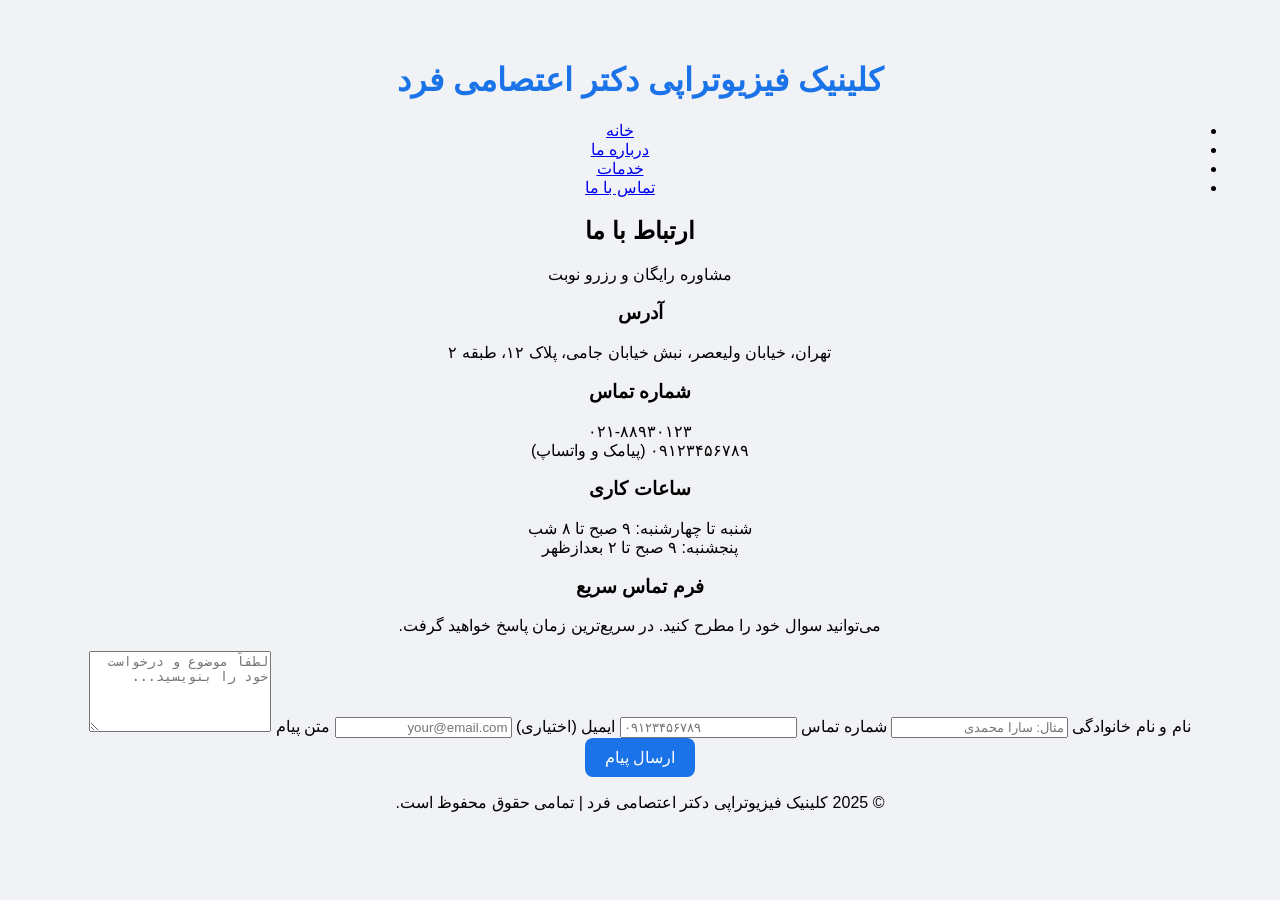
==== public/contact.html @ 61459832 "اضافه شدن صفحات about, services, contact با نام کلینیک دکتر اعتصامی فرد" ====
<!DOCTYPE html>
<html lang="fa" dir="rtl">
<head>
    <meta charset="UTF-8">
    <meta name="viewport" content="width=device-width, initial-scale=1.0">
    <title>تماس با ما | نوبت‌دهی آنلاین کلینیک فیزیوتراپی دکتر اعتصامی فرد</title>
    <meta name="description" content="آدرس، شماره تماس، ساعات کاری و فرم تماس کلینیک فیزیوتراپی دکتر اعتصامی فرد">
    <link rel="stylesheet" href="css/style.css">
</head>
<body>

    <header>
        <div class="container">
            <h1>کلینیک فیزیوتراپی دکتر اعتصامی فرد</h1>
            <nav>
                <ul>
                    <li><a href="index.html">خانه</a></li>
                    <li><a href="about.html">درباره ما</a></li>
                    <li><a href="services.html">خدمات</a></li>
                    <li><a href="contact.html">تماس با ما</a></li>
                </ul>
            </nav>
        </div>
    </header>

    <main>
        <section class="contact-hero">
            <div class="container">
                <h2>ارتباط با ما</h2>
                <p>مشاوره رایگان و رزرو نوبت</p>
            </div>
        </section>

        <section class="contact-info">
            <div class="container">
                <div class="info-box">
                    <h3>آدرس</h3>
                    <p>تهران، خیابان ولیعصر، نبش خیابان جامی، پلاک ۱۲، طبقه ۲</p>
                </div>
                <div class="info-box">
                    <h3>شماره تماس</h3>
                    <p>۰۲۱-۸۸۹۳۰۱۲۳<br>۰۹۱۲۳۴۵۶۷۸۹ (پیامک و واتساپ)</p>
                </div>
                <div class="info-box">
                    <h3>ساعات کاری</h3>
                    <p>شنبه تا چهارشنبه: ۹ صبح تا ۸ شب<br>پنجشنبه: ۹ صبح تا ۲ بعدازظهر</p>
                </div>
            </div>
        </section>

        <section class="contact-form">
            <div class="container">
                <h3>فرم تماس سریع</h3>
                <p>می‌توانید سوال خود را مطرح کنید. در سریع‌ترین زمان پاسخ خواهید گرفت.</p>
                <!-- action را با آدرس Formspree خودتان جایگزین کنید -->
                <form action="https://formspree.io/f/your-form-id" method="POST">
                    <label for="name">نام و نام خانوادگی</label>
                    <input type="text" id="name" name="name" required placeholder="مثال: سارا محمدی">
                    
                    <label for="phone">شماره تماس</label>
                    <input type="tel" id="phone" name="phone" required placeholder="۰۹۱۲۳۴۵۶۷۸۹">
                    
                    <label for="email">ایمیل (اختیاری)</label>
                    <input type="email" id="email" name="email" placeholder="your@email.com">
                    
                    <label for="message">متن پیام</label>
                    <textarea id="message" name="message" rows="5" required placeholder="لطفاً موضوع و درخواست خود را بنویسید..."></textarea>
                    
                    <button type="submit">ارسال پیام</button>
                </form>
            </div>
        </section>
    </main>

    <footer>
        <div class="container">
            <p>&copy; 2025 کلینیک فیزیوتراپی دکتر اعتصامی فرد | تمامی حقوق محفوظ است.</p>
        </div>
    </footer>

    <script src="js/main.js"></script>
</body>
</html>
---- public/css/style.css ----
body {
    font-family: 'Tahoma', sans-serif;
    background-color: #f0f2f5;
    text-align: center;
    padding: 2rem;
}
h1 {
    color: #1a73e8;
}
button {
    background-color: #1a73e8;
    color: white;
    border: none;
    padding: 10px 20px;
    font-size: 1rem;
    border-radius: 8px;
    cursor: pointer;
}
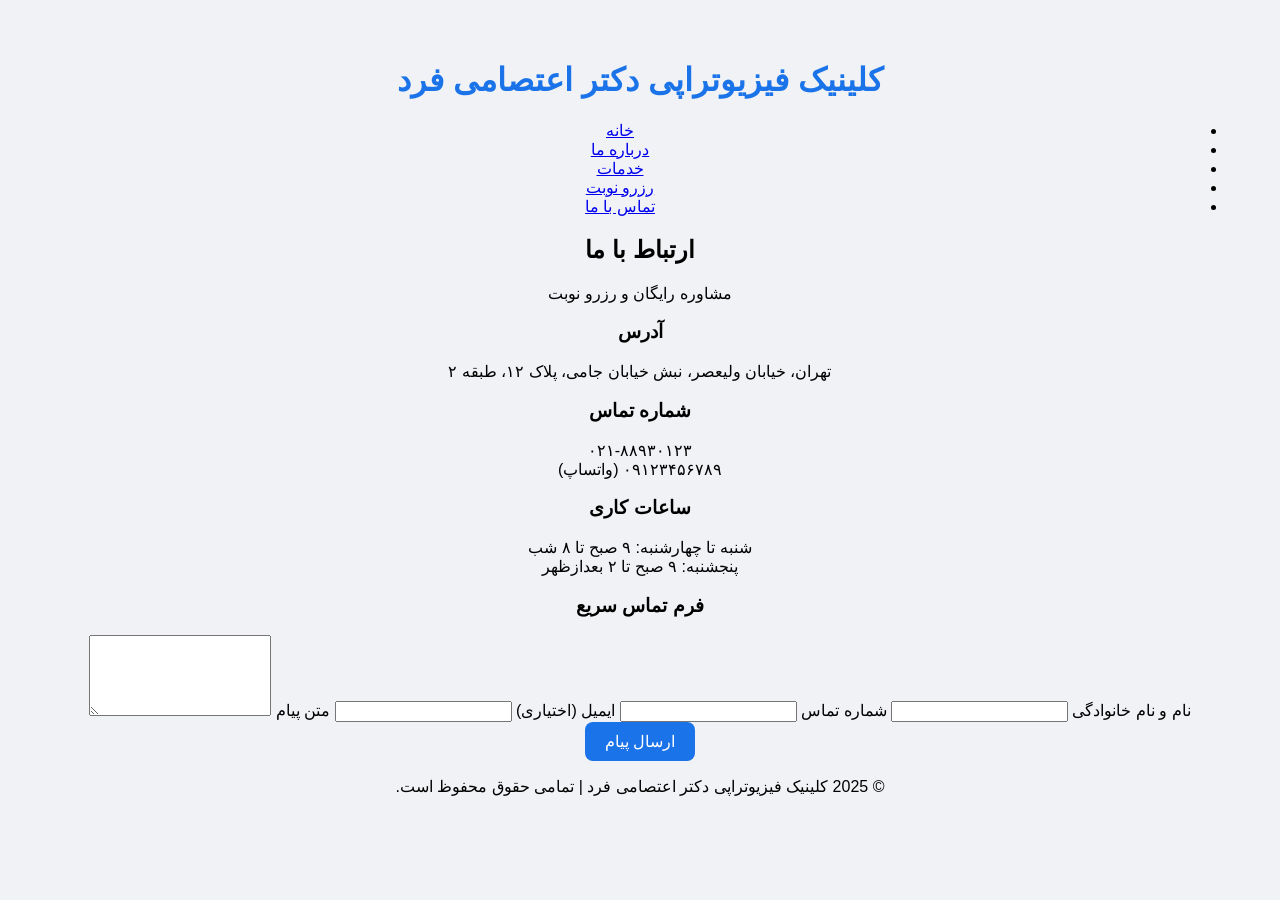
==== commit 54d49c0a: "نسخه قوی سایت کلینیک دکتر اعتصامی فرد: افزودن بک‌اند، دیتابیس، پنل مدیریت، رزرو نوبت و AJAX" ====
--- a/public/contact.html
+++ b/public/contact.html
@@ -3,12 +3,11 @@
 <head>
     <meta charset="UTF-8">
     <meta name="viewport" content="width=device-width, initial-scale=1.0">
-    <title>تماس با ما | نوبت‌دهی آنلاین کلینیک فیزیوتراپی دکتر اعتصامی فرد</title>
-    <meta name="description" content="آدرس، شماره تماس، ساعات کاری و فرم تماس کلینیک فیزیوتراپی دکتر اعتصامی فرد">
+    <title>تماس با ما | کلینیک دکتر اعتصامی فرد</title>
+    <meta name="description" content="آدرس، شماره تماس و فرم تماس کلینیک فیزیوتراپی دکتر اعتصامی فرد">
     <link rel="stylesheet" href="css/style.css">
 </head>
 <body>
-
     <header>
         <div class="container">
             <h1>کلینیک فیزیوتراپی دکتر اعتصامی فرد</h1>
@@ -17,12 +16,12 @@
                     <li><a href="index.html">خانه</a></li>
                     <li><a href="about.html">درباره ما</a></li>
                     <li><a href="services.html">خدمات</a></li>
+                    <li><a href="booking.html">رزرو نوبت</a></li>
                     <li><a href="contact.html">تماس با ما</a></li>
                 </ul>
             </nav>
         </div>
     </header>
-
     <main>
         <section class="contact-hero">
             <div class="container">
@@ -30,7 +29,6 @@
                 <p>مشاوره رایگان و رزرو نوبت</p>
             </div>
         </section>
-
         <section class="contact-info">
             <div class="container">
                 <div class="info-box">
@@ -39,7 +37,7 @@
                 </div>
                 <div class="info-box">
                     <h3>شماره تماس</h3>
-                    <p>۰۲۱-۸۸۹۳۰۱۲۳<br>۰۹۱۲۳۴۵۶۷۸۹ (پیامک و واتساپ)</p>
+                    <p>۰۲۱-۸۸۹۳۰۱۲۳<br>۰۹۱۲۳۴۵۶۷۸۹ (واتساپ)</p>
                 </div>
                 <div class="info-box">
                     <h3>ساعات کاری</h3>
@@ -47,37 +45,48 @@
                 </div>
             </div>
         </section>
-
         <section class="contact-form">
             <div class="container">
                 <h3>فرم تماس سریع</h3>
-                <p>می‌توانید سوال خود را مطرح کنید. در سریع‌ترین زمان پاسخ خواهید گرفت.</p>
-                <!-- action را با آدرس Formspree خودتان جایگزین کنید -->
-                <form action="https://formspree.io/f/your-form-id" method="POST">
+                <form id="contactForm">
                     <label for="name">نام و نام خانوادگی</label>
-                    <input type="text" id="name" name="name" required placeholder="مثال: سارا محمدی">
-                    
+                    <input type="text" id="name" name="name" required>
                     <label for="phone">شماره تماس</label>
-                    <input type="tel" id="phone" name="phone" required placeholder="۰۹۱۲۳۴۵۶۷۸۹">
-                    
+                    <input type="tel" id="phone" name="phone" required>
                     <label for="email">ایمیل (اختیاری)</label>
-                    <input type="email" id="email" name="email" placeholder="your@email.com">
-                    
+                    <input type="email" id="email" name="email">
                     <label for="message">متن پیام</label>
-                    <textarea id="message" name="message" rows="5" required placeholder="لطفاً موضوع و درخواست خود را بنویسید..."></textarea>
-                    
+                    <textarea id="message" name="message" rows="5" required></textarea>
                     <button type="submit">ارسال پیام</button>
                 </form>
+                <div id="contactMessage"></div>
             </div>
         </section>
     </main>
-
     <footer>
         <div class="container">
             <p>&copy; 2025 کلینیک فیزیوتراپی دکتر اعتصامی فرد | تمامی حقوق محفوظ است.</p>
         </div>
     </footer>
-
-    <script src="js/main.js"></script>
+    <script>
+        document.getElementById('contactForm').addEventListener('submit', async function(e) {
+            e.preventDefault();
+            const formData = new FormData(this);
+            const response = await fetch('../backend/save_message.php', {
+                method: 'POST',
+                body: formData
+            });
+            const result = await response.json();
+            const msgDiv = document.getElementById('contactMessage');
+            if(result.success) {
+                msgDiv.style.color = 'green';
+                msgDiv.innerHTML = result.message;
+                this.reset();
+            } else {
+                msgDiv.style.color = 'red';
+                msgDiv.innerHTML = result.message;
+            }
+        });
+    </script>
 </body>
 </html>
--- a/public/css/style.css
+++ b/public/css/style.css
@@ -16,3 +16,53 @@
     border-radius: 8px;
     cursor: pointer;
 }
+
+/* ===== بهبود ریسپانسیو ===== */
+@media (max-width: 768px) {
+    nav ul li {
+        display: block;
+        margin: 10px 0;
+    }
+    .contact-info .container {
+        flex-direction: column;
+    }
+    .services-list .container {
+        grid-template-columns: 1fr;
+    }
+}
+
+/* ===== استایل فرم‌ها و پیام‌ها ===== */
+#contactMessage, #bookingMessage {
+    margin-top: 15px;
+    font-weight: bold;
+}
+input:focus, textarea:focus, select:focus {
+    outline: none;
+    border-color: #2c7da0;
+    box-shadow: 0 0 5px rgba(44,125,160,0.5);
+}
+
+/* ===== بهبود ریسپانسیو ===== */
+@media (max-width: 768px) {
+    nav ul li {
+        display: block;
+        margin: 10px 0;
+    }
+    .contact-info .container {
+        flex-direction: column;
+    }
+    .services-list .container {
+        grid-template-columns: 1fr;
+    }
+}
+
+/* ===== استایل فرم‌ها و پیام‌ها ===== */
+#contactMessage, #bookingMessage {
+    margin-top: 15px;
+    font-weight: bold;
+}
+input:focus, textarea:focus, select:focus {
+    outline: none;
+    border-color: #2c7da0;
+    box-shadow: 0 0 5px rgba(44,125,160,0.5);
+}
